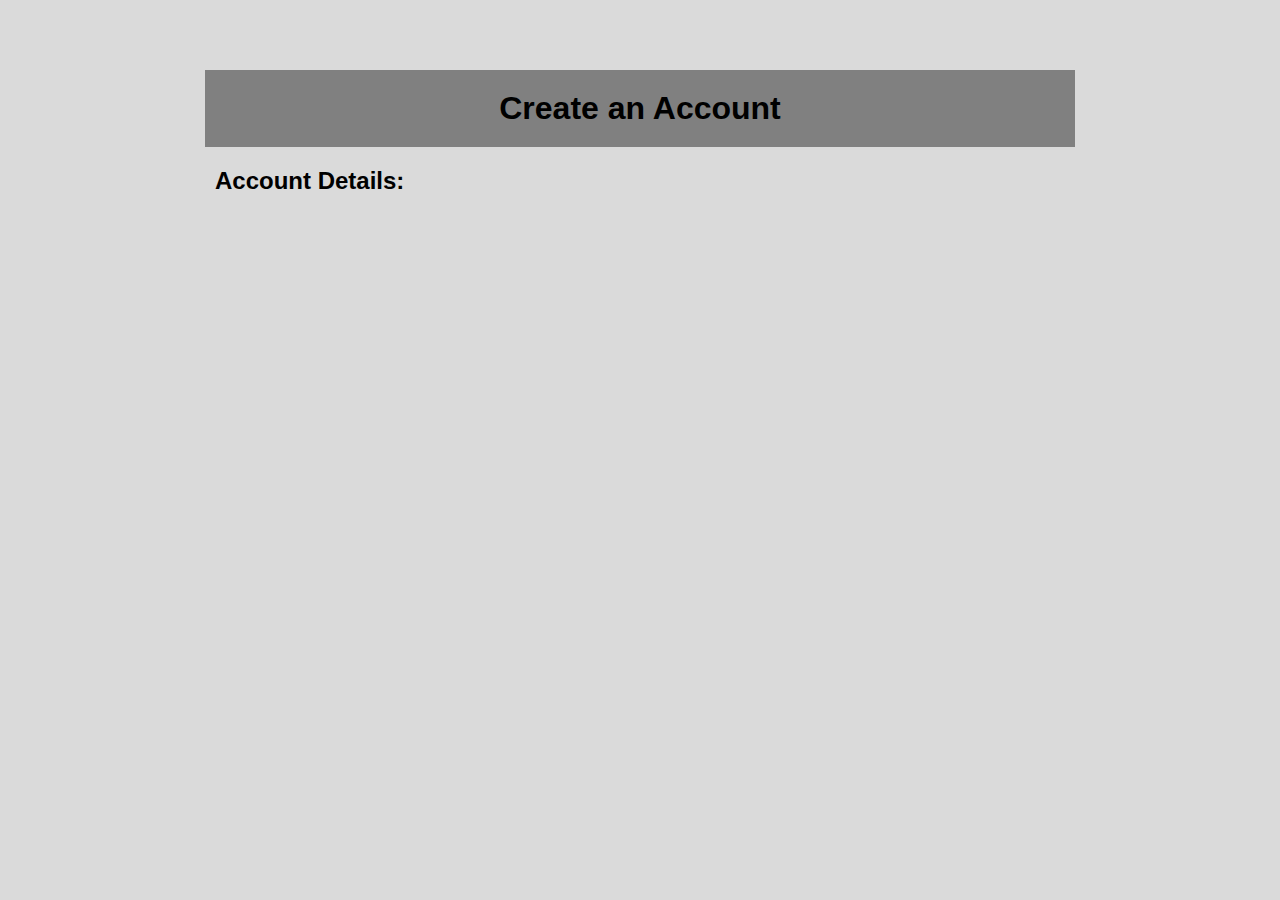
==== public/register.html @ acd53b81 "Added stylesheet to html pages. Added basic styles #16" ====
<!DOCTYPE html>
<!--
To change this license header, choose License Headers in Project Properties.
To change this template file, choose Tools | Templates
and open the template in the editor.
-->
<html>
    <head>
        <title>Create Customer Account - Doohickies Shop</title>
        <meta charset="UTF-8">
        <meta name="viewport" content="width=device-width, initial-scale=1.0">
        <link rel="stylesheet" href="css/stylesheet.css" type="text/css"/>
    </head>
    <body>
        <div>
            <h1>Create an Account</h1>
            <h2>Account Details:</h2>
        </div>
    </body>
</html>
---- public/css/stylesheet.css ----
/* 
    Created on : 5/09/2018, 2:15:35 PM
    Author     : peani371
*/

* {
	margin: 10px;
	padding: 10px;	
}
html {
	background-color: #DADADA;
	color: #000000;
}
body {
	font-family: arial, sans-serif;
	width: 75%;
	margin-left: auto;
	margin-right: auto;
}
h1 {
    background-color: grey;
    padding: 20px;
    text-align: center;
}
.img {

}
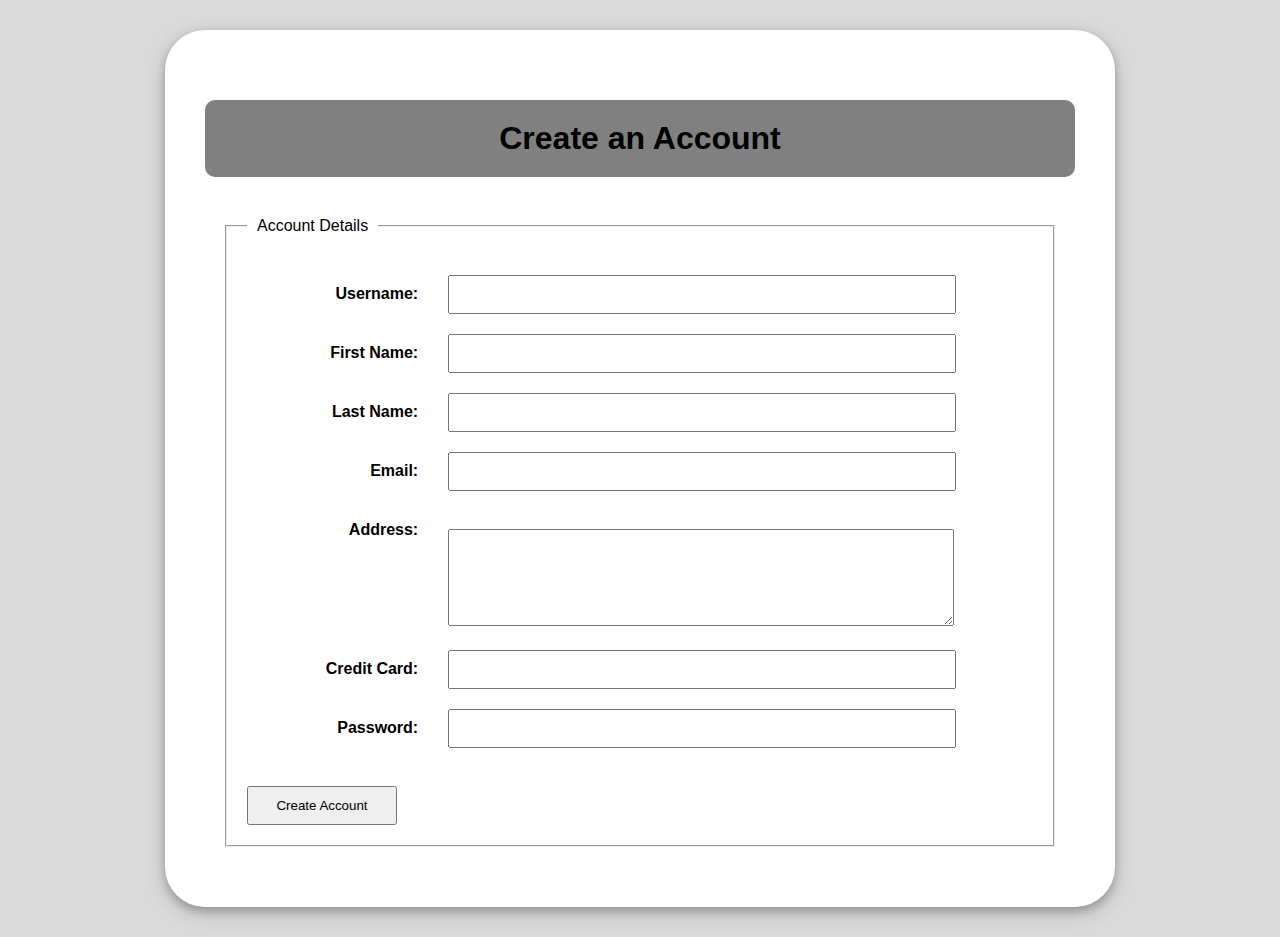
==== commit a367cbec: "Additions to CSS and signing out #16" ====
--- a/public/register.html
+++ b/public/register.html
@@ -4,17 +4,49 @@
 To change this template file, choose Tools | Templates
 and open the template in the editor.
 -->
-<html>
+<html ng-app="ShoppingApp">
     <head>
         <title>Create Customer Account - Doohickies Shop</title>
         <meta charset="UTF-8">
         <meta name="viewport" content="width=device-width, initial-scale=1.0">
         <link rel="stylesheet" href="css/stylesheet.css" type="text/css"/>
+        <script src="js/angular.min.js"></script>
+        <script src="js/angular-resource.min.js"></script>
+        <script src="js/ngStorage.min.js"></script>
+        <script src="js/shopping.js"></script>
     </head>
     <body>
+        <div ng-include="'menu.html'" ></div>
         <div>
             <h1>Create an Account</h1>
-            <h2>Account Details:</h2>
+            <form ng-controller="CustomerController as custCtrl" ng-submit="custCtrl.registerCustomer(customer)">
+                <fieldset>
+                    <legend>Account Details</legend>
+                    <label>Username:</label>
+                    <input class="in" type="text" ng-model="customer.username" required>
+                    <br>
+                    <label>First Name:</label>
+                    <input class="in" type="text" ng-model="customer.firstName" required>
+                    <br>
+                    <label>Last Name:</label>
+                    <input class="in" type="text"ng-model="customer.surname" required>
+                    <br>
+                    <label>Email:</label>
+                    <input class="in" type="email" ng-model="customer.email" required>
+                    <br>
+                    <label>Address:</label>
+                    <br>
+                    <textarea class="in" ng-model="customer.address" required rows="5" cols="50"></textarea>
+                    <br>
+                    <label>Credit Card:</label>
+                    <input class="in" type="text" ng-model="customer.creditCard" required>
+                    <br>
+                    <label>Password:</label>
+                    <input class="in" type="password" ng-model="customer.password" required>
+                    <br><br>
+                    <button type="submit">Create Account</button>
+                </fieldset>
+            </form>
         </div>
     </body>
 </html>
--- a/public/css/stylesheet.css
+++ b/public/css/stylesheet.css
@@ -16,12 +16,59 @@
 	width: 75%;
 	margin-left: auto;
 	margin-right: auto;
+        background-color: white;
+        border-radius: 40px;
+        box-shadow: 0 4px 8px 0 rgba(0, 0, 0, 0.2), 0 6px 20px 0 rgba(0, 0, 0, 0.19);
+
+}
+#menu {
+    font-size: larger;
+    text-align: center;
+}
+#menu a:link {
+        padding: 20px;
+	text-decoration: none;
+	color: black;
+	background-color: pink;
+        border-radius: 10px;
+}
+#menu a:visited{
+	color: black;
+	background-color: inherit;
+}
+#menu a:hover{
+    color: black;
+    background-color: grey;
+    color: white;
+}
+#menu a:active{
+    color: #FFFFFF;
+    background-color: inherit;
+    border: 1px solid black;
+    text-decoration: underline;
+}
+#welcome {
+    float: right;
 }
 h1 {
     background-color: grey;
     padding: 20px;
     text-align: center;
+    border-radius: 10px;
 }
-.img {
-
+label {
+    text-align: right;
+    float:left;
+    width: 20%;
+    font-weight:bold;
 }
+.in {
+   width: 60%;
+}
+body a {
+    padding: 0px;
+    margin: 0px;
+}
+button {
+    width: 150px;
+}